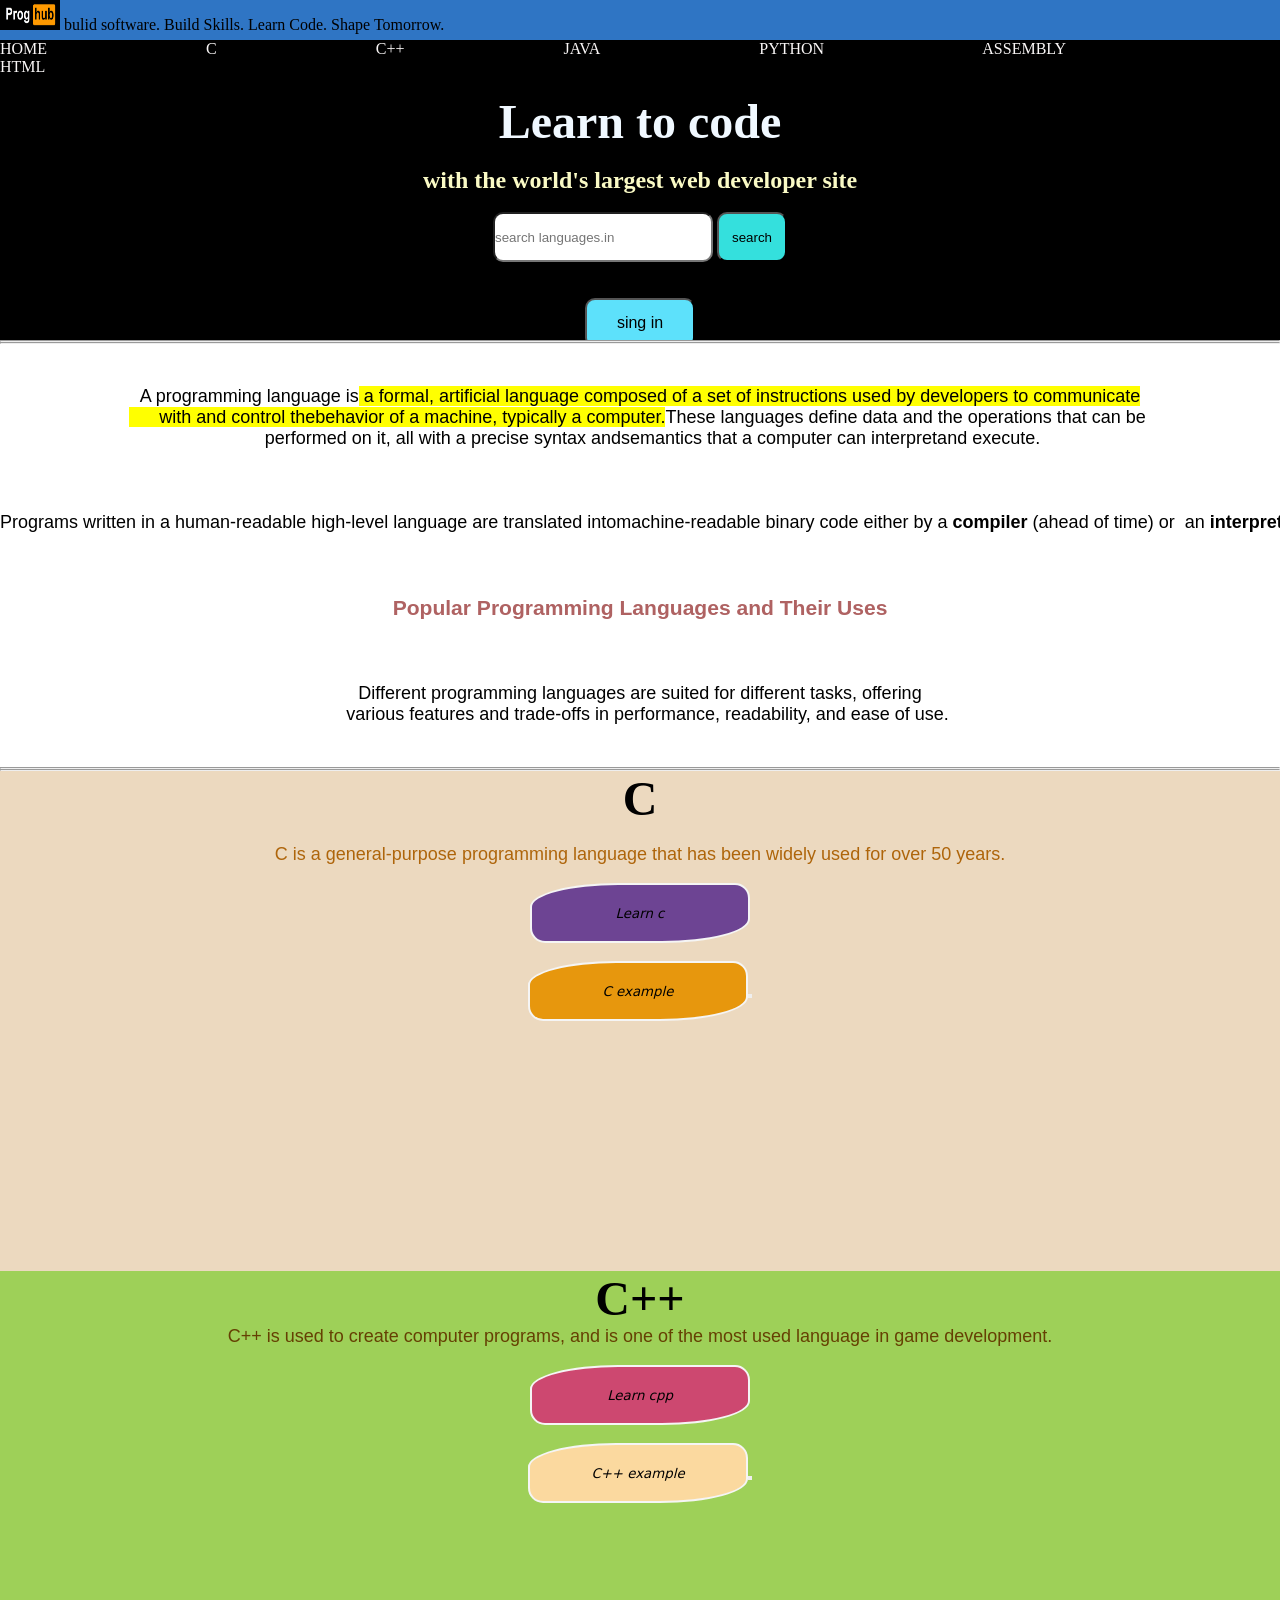
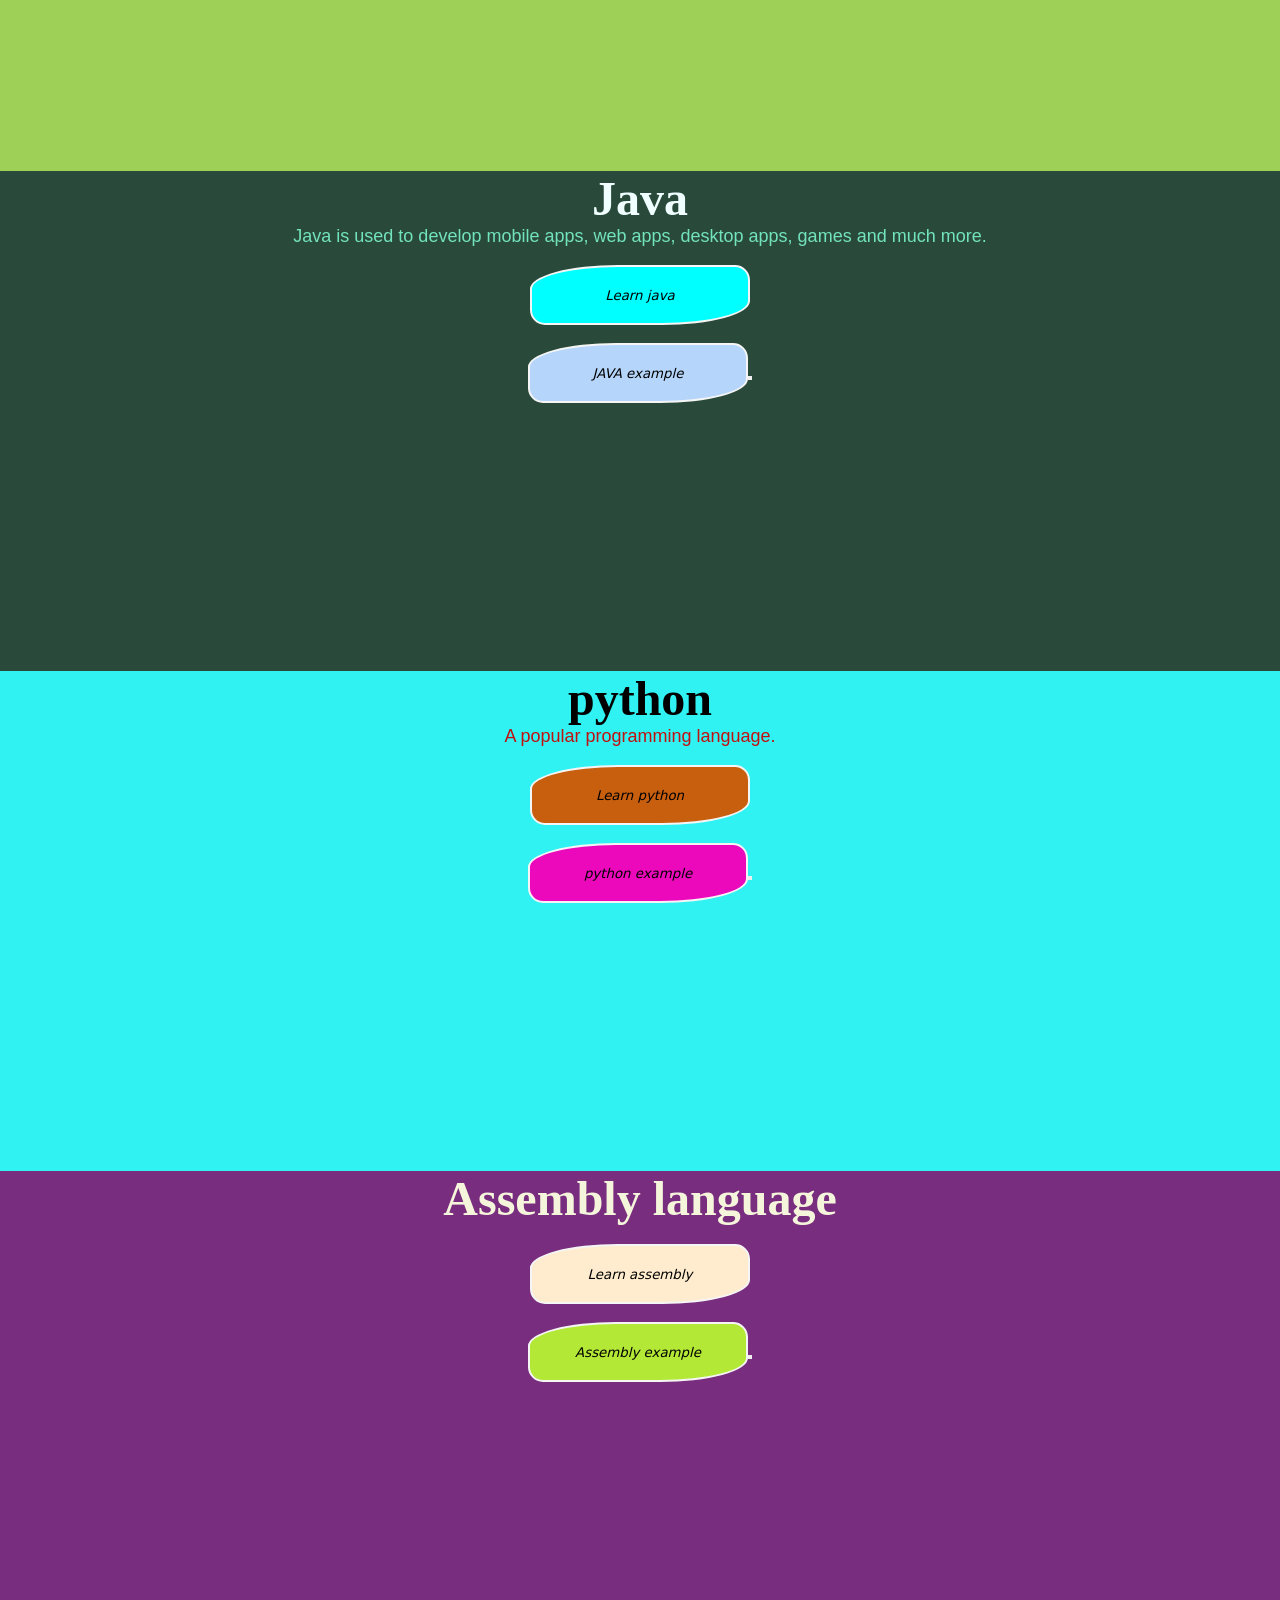
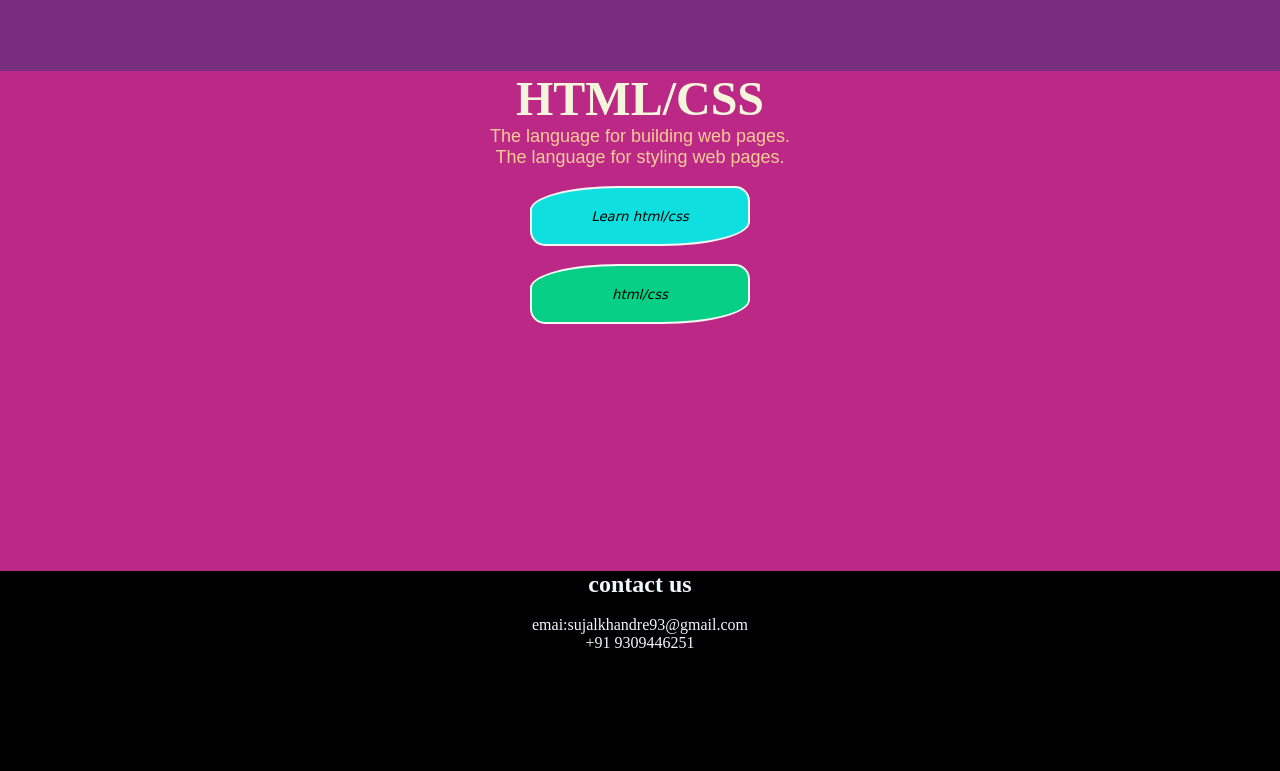
==== index.html @ ac228ea3 "Add files via upload" ====
<!DOCTYPE html>
<html lang="en">
<head>
 <meta charset="UTF-8">
 <meta name="viewport" content="width=device-width, initial-scale=1.0">
<title>programming hub</title>
<link rel="stylesheet" href="style2.css">
</head>
<body>
<header>
  <nav>
    <div id="navbar1">
     
       <img src="proghub.png" height="30px" width="60px">
        bulid software. Build Skills. Learn Code. Shape Tomorrow.
    
    </div>

   <div id="navbar2">
    
      <a href="home" id="head2">HOME</a>
      <a href="c language.html" id="head2"> C</a>
      <a href="cpp language.html" id="head2">C++</a>
      <a href="java.html" id="head2">JAVA</a>
      <a href="python language.html" id="head2">PYTHON</a>
      <a href="assembly language.html" id="head2">ASSEMBLY</a>
      <a href="html language.html" id="head2">HTML</a>
      


      <br><br>
      <h1  align="center" id="nav1">Learn to code </h1><br>

      <h3 id="nav2" align="center">with the world's largest web developer site</h3><br>
      
     <center>
         <input type="search" placeholder="search languages.in">
         <button id="three">search</button><br><br><br>
         <a href="sign.html"><button id="one">sing in</button></a>
      </center>
    
    </div>
  </nav>  
</header>
<hr>
<hr>

<center>
  
  <pre> 
    <p>A programming language is<mark> a formal, artificial language composed of a set of instructions used by developers to communicate
      with and control thebehavior of a machine, typically a computer.</mark>These languages define data and the operations that can be 
      performed on it, all with a precise syntax andsemantics that a computer can interpretand execute. </p>

   <p>Programs written in a human-readable high-level language are translated intomachine-readable binary code either by a<b> compiler </b>(ahead of time) or  an<b> interpreter</b> (at runtime). </p>

    <h3><b>Popular Programming Languages and Their Uses</b></h3>

    <p>Different programming languages are suited for different tasks, offering
    various features and trade-offs in performance, readability, and ease of use. </p>
  </pre>
</center>

<hr>
<hr>
<div class="mydiv" id="box1">
  <center><h1 style="font-size:xxx-large ;"><b> C</b></h1>
    <br>
    <p style="color: rgb(174, 101, 11);
            font-size: large;
            font-family:'Gill Sans', 'Gill Sans MT', Calibri, 'Trebuchet MS', sans-serif;">C is a general-purpose programming language that has been widely used for over 50 years.</p>
            
    <br>
    <a href="c language.html">
    <button id="two" style="background-color: rgb(109, 68, 147);">Learn c</button>
    </a><br><br>
    <a href="c example.html"> <button id="two" style="background-color: rgb(231, 151, 13)" id="two"> C example<button></a>

  </center>
</div> 

<div class="mydiv" id="box2">
  <center><h1 style="font-size:xxx-large ;"><b>C++</b></h1>
    <p style="color: rgb(101, 64, 3);
              font-size: large;
              font-family:'Gill Sans', 'Gill Sans MT', Calibri, 'Trebuchet MS', sans-serif;">C++ is used to create computer programs, and is one of the most used language in game development.</p>
    <br>
    <a href="cpp language.html">
    <button  id="two" style="background-color: rgb(205, 72, 112);">Learn cpp</button>
    </a><br><br> 
    <a href="c++.html"> <button   id="two" style="background-color: rgb(251, 217, 159)"> C++ example<button></a>

  </center>  
</div> 


<div class="mydiv" id="box3">
  <center><h1 style="color: azure;font-size:xxx-large ;"><b>Java</b></h1>
    <p style="color: rgb(115, 227, 189);
             font-size: large;
             font-family:'Gill Sans', 'Gill Sans MT', Calibri, 'Trebuchet MS', sans-serif;">Java is used to develop mobile apps, web apps, desktop apps, games and much more.</p>

   <br>         
    <a href="javalanguage.html">
    <button id="two" style="background-color: aqua;">Learn java</button>
    </a><br><br>
    <a href="java.html"><button style="background-color: rgb(181, 213, 251)" id="two"> JAVA example<button></a>
  </center>
</div> 


<div class="mydiv" id="box4">
  <center><h1 style="font-size:xxx-large ;"><b>python</b></h1>
    <p style="color: rgb(192, 17, 17);
            font-size: large;
            font-family:'Gill Sans', 'Gill Sans MT', Calibri, 'Trebuchet MS', sans-serif;">A popular programming language.</p>
    <br>
    <a href="python language.html">
    <button  id="two" style="background-color: rgb(200, 95, 15);">Learn python</button>
    </a><br><br>
    <a href="python.html"> 
    <button  id="two" style="background-color: rgb(236, 9, 187)" id="two"> python example<button></a>
  </center>  
</div> 


<div class="mydiv" id="box5">
  <center><h1 style="color: beige;font-size:xxx-large ;"><b>Assembly language</b></h1> 
    <br>
    <a href="assembly language.html">
    <button  id="two" style="background-color: blanchedalmond;" >Learn assembly</button>
    </a><br><br>
    <a href="c example.html">
    <button id="two" style="background-color: rgb(179, 232, 55)" id="two"> Assembly example<button>
    </a>

  </center>
</div>

<div class="mydiv" id="box6">
  <center><h1 style="color: beige  ;font-size:xxx-large ;"> <b>HTML/CSS</b></h1>
    <p style="color: rgb(249, 204, 150);
              font-size: large;
              font-family:'Gill Sans', 'Gill Sans MT', Calibri, 'Trebuchet MS', sans-serif;
              ">The language for building web pages.<br>
               The language for styling web pages.
    </p><br>
    <a href="html language.html">
    <button  id="two" style="background-color: rgb(15, 223, 223);">Learn html/css</button>
    </a><br><br>
     <a href="htmlcss.html">
    <button  id="two" style="background-color: rgb(7, 208, 134)"> html/css</button>
    </a>

  </center>
</div> 

<div id="navbar5">
       <footer>
         <center>
            <h2>contact us</h2> <br>
            emai:sujalkhandre93@gmail.com<br>
            +91 9309446251
          </center>
      </footer>
</div>
</body>
</html>
---- style2.css ----
*{
    margin: 0px;
    padding: 0px;
    overflow-x: hidden;
}
#navbar1{
         height: 40px;
         background-color: rgb(47, 117, 196);
}
#navbar2{
         height: 300px;
         background-color: black;
}
#head2{
    margin-right: 155px;
    color: rgb(250, 247, 247);
    text-decoration: none;
}
#navbar5{
          height:200px;
          background-color:black;
          color:aliceblue;
}
.mydiv{
       height: 500px;
       

}
#box1{
    background-color: rgb(236, 217, 191);
}
#box2{
    background-color: rgb(158, 208, 88);
}
#box3{
    background-color: rgb(41, 74, 58);
}
#box4{
    background-color: rgb(48, 242, 242);
}
#box5{
    background-color: rgb(121, 45, 126);
}
#box6{
    background-color: rgb(187, 40, 133);
}
#one{
    height: 50px;
    width: 110px;
    background-color: rgb(93, 225, 251);
    color: black;
    border-radius: 10px;
    font-size: medium;
}
#one:hover{
           background-color: rgb(6, 189, 180);
}
#three{
       height: 50px;
       width: 70px;
       background-color: rgb(52, 224, 221);
       border-radius: 10px;
}
#three:hover{
             background-color: rgb(5, 154, 154);
}
#nav1{
    font-size:xxx-large;
    color: aliceblue;
}
#nav2{
    font-size:x-large;
    color: rgb(250, 250, 197);
}
pre{
    font-family: 'Franklin Gothic Medium', 'Arial Narrow', Arial, sans-serif;
    font-size: large;
}
input{
      height: 50px;
      width: 220px;
      border-radius: 10px ;
}
h3{
    color: rgb(175, 98, 98);
}
#para1{
       color: rgb(228, 139, 22);
}
#two{
    color:black;
    height:60px;
    width:220px;
    border-radius:15px;
    font-style: oblique;
    font-family: system-ui, -apple-system, BlinkMacSystemFont, 'Segoe UI', Roboto, Oxygen, Ubuntu, Cantarell, 'Open Sans', 'Helvetica Neue', sans-serif; 
    border-bottom-right-radius: 40% ;
    border-top-left-radius: 40%;
    border: 2px solid whitesmoke;   
}
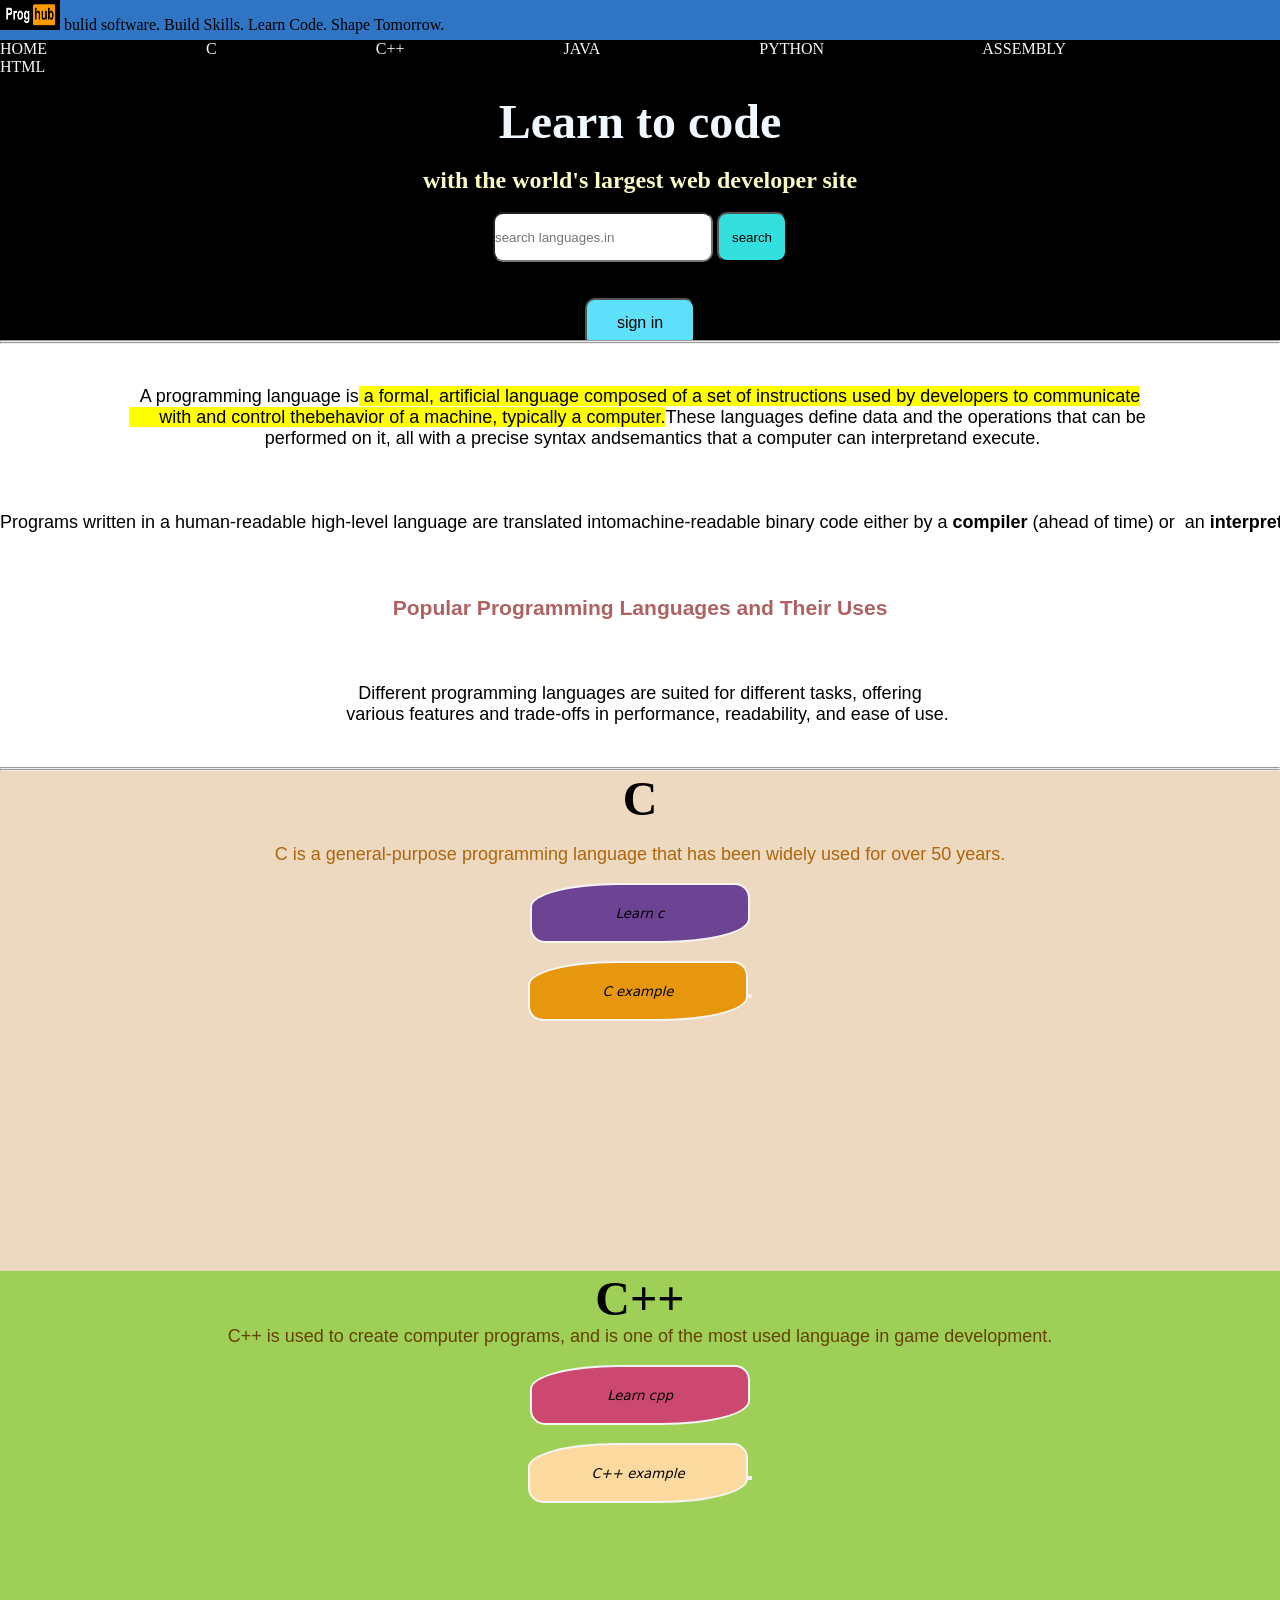
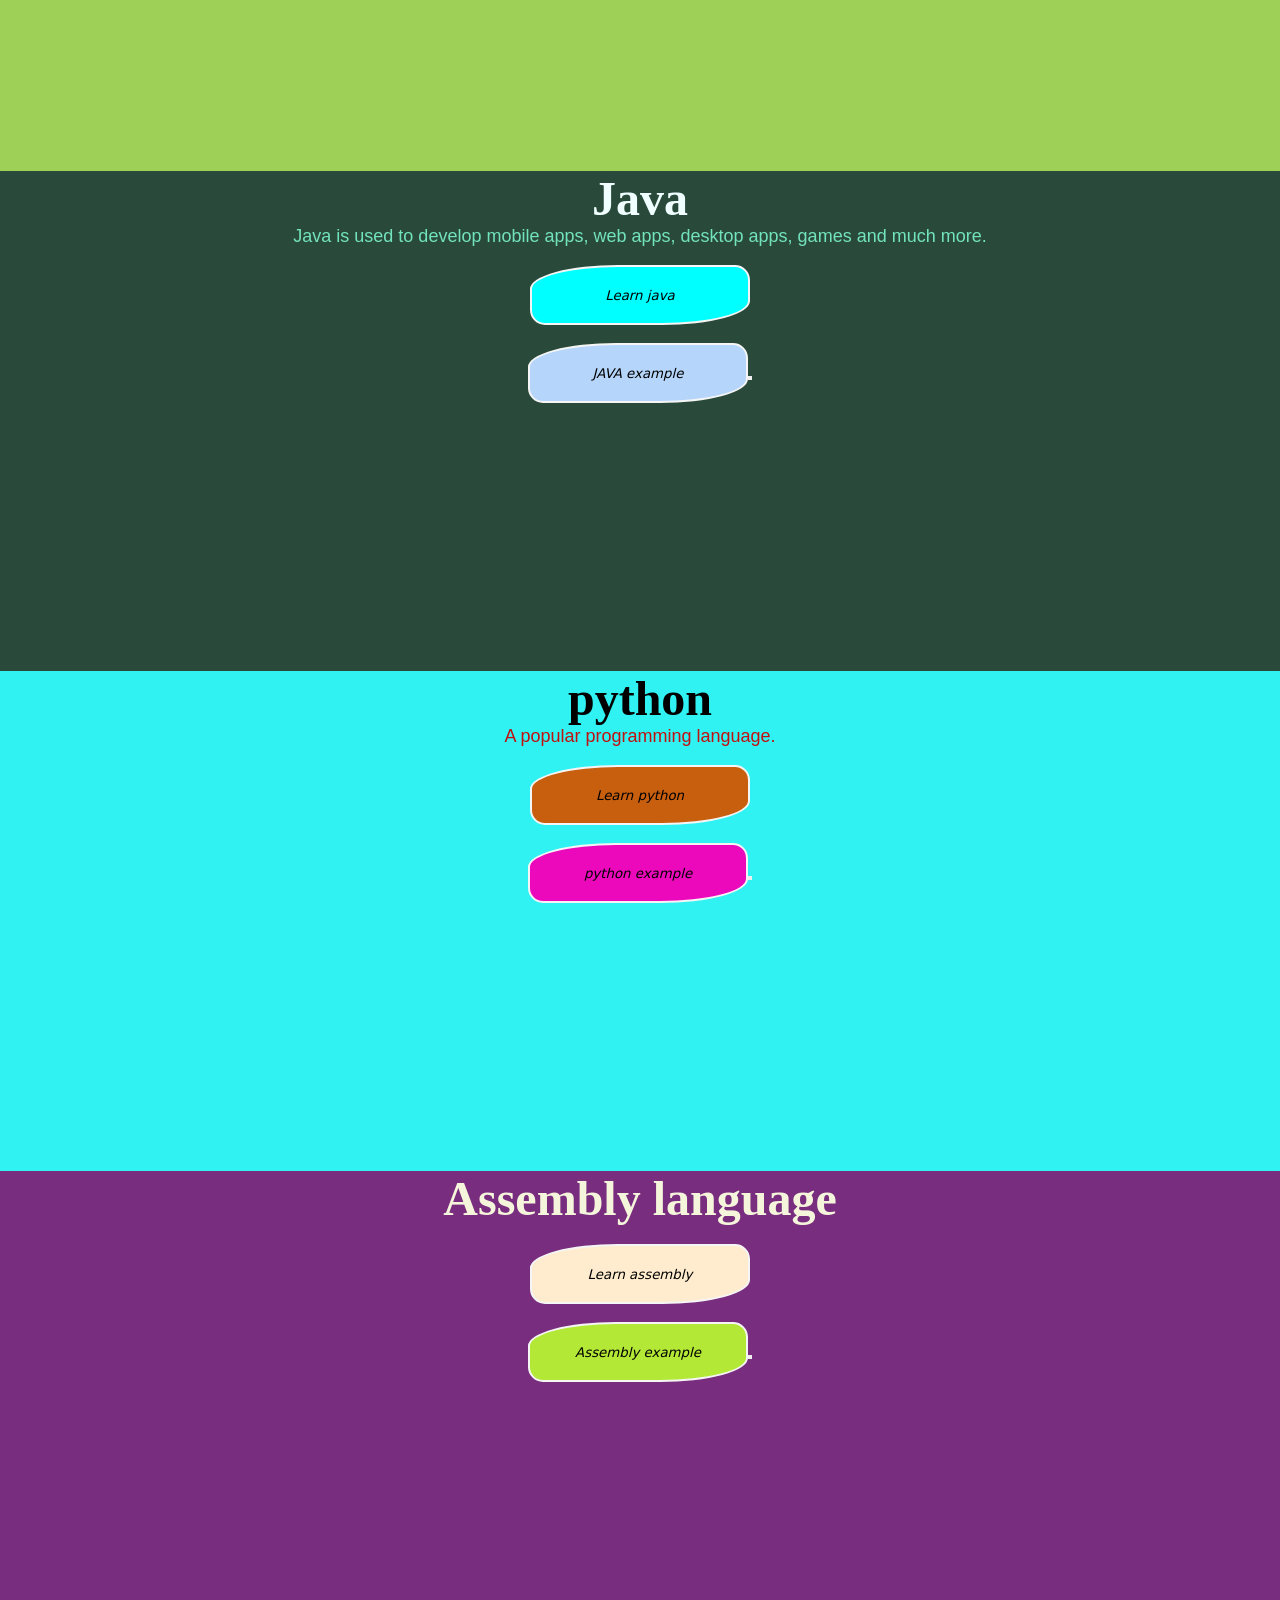
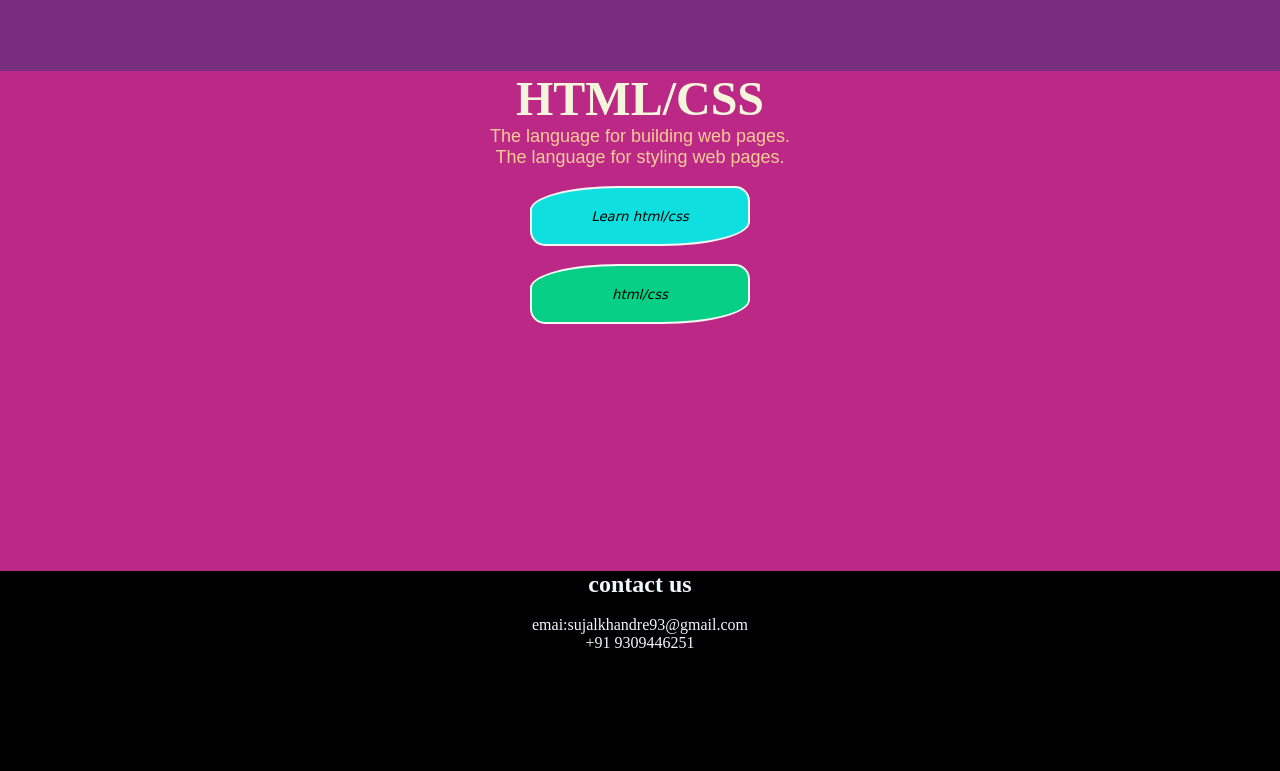
==== commit 34674e2c: "Add files via upload" ====
--- a/index.html
+++ b/index.html
@@ -19,12 +19,12 @@
    <div id="navbar2">
     
       <a href="home" id="head2">HOME</a>
-      <a href="c language.html" id="head2"> C</a>
-      <a href="cpp language.html" id="head2">C++</a>
-      <a href="java.html" id="head2">JAVA</a>
-      <a href="python language.html" id="head2">PYTHON</a>
-      <a href="assembly language.html" id="head2">ASSEMBLY</a>
-      <a href="html language.html" id="head2">HTML</a>
+      <a href="#c" id="head2"> C</a>
+      <a href="#cpp" id="head2">C++</a>
+      <a href="#java" id="head2">JAVA</a>
+      <a href="#python" id="head2">PYTHON</a>
+      <a href="#assembly" id="head2">ASSEMBLY</a>
+      <a href="#html" id="head2">HTML</a>
       
 
 
@@ -36,7 +36,7 @@
      <center>
          <input type="search" placeholder="search languages.in">
          <button id="three">search</button><br><br><br>
-         <a href="sign.html"><button id="one">sing in</button></a>
+         <a href="sign.html"><button id="one">sign in</button></a>
       </center>
     
     </div>
@@ -63,6 +63,7 @@
 
 <hr>
 <hr>
+<section id="c">
 <div class="mydiv" id="box1">
   <center><h1 style="font-size:xxx-large ;"><b> C</b></h1>
     <br>
@@ -78,7 +79,9 @@
 
   </center>
 </div> 
+</section>
 
+<section id="cpp">
 <div class="mydiv" id="box2">
   <center><h1 style="font-size:xxx-large ;"><b>C++</b></h1>
     <p style="color: rgb(101, 64, 3);
@@ -92,8 +95,10 @@
 
   </center>  
 </div> 
+</section>
 
 
+<section id="java">
 <div class="mydiv" id="box3">
   <center><h1 style="color: azure;font-size:xxx-large ;"><b>Java</b></h1>
     <p style="color: rgb(115, 227, 189);
@@ -107,8 +112,10 @@
     <a href="java.html"><button style="background-color: rgb(181, 213, 251)" id="two"> JAVA example<button></a>
   </center>
 </div> 
+</section>
 
 
+<section id="python">
 <div class="mydiv" id="box4">
   <center><h1 style="font-size:xxx-large ;"><b>python</b></h1>
     <p style="color: rgb(192, 17, 17);
@@ -122,8 +129,10 @@
     <button  id="two" style="background-color: rgb(236, 9, 187)" id="two"> python example<button></a>
   </center>  
 </div> 
+</section>
 
 
+<section id="assembly">
 <div class="mydiv" id="box5">
   <center><h1 style="color: beige;font-size:xxx-large ;"><b>Assembly language</b></h1> 
     <br>
@@ -136,7 +145,10 @@
 
   </center>
 </div>
+</section>
 
+
+<section id="html">
 <div class="mydiv" id="box6">
   <center><h1 style="color: beige  ;font-size:xxx-large ;"> <b>HTML/CSS</b></h1>
     <p style="color: rgb(249, 204, 150);
@@ -154,6 +166,7 @@
 
   </center>
 </div> 
+</section>
 
 <div id="navbar5">
        <footer>
